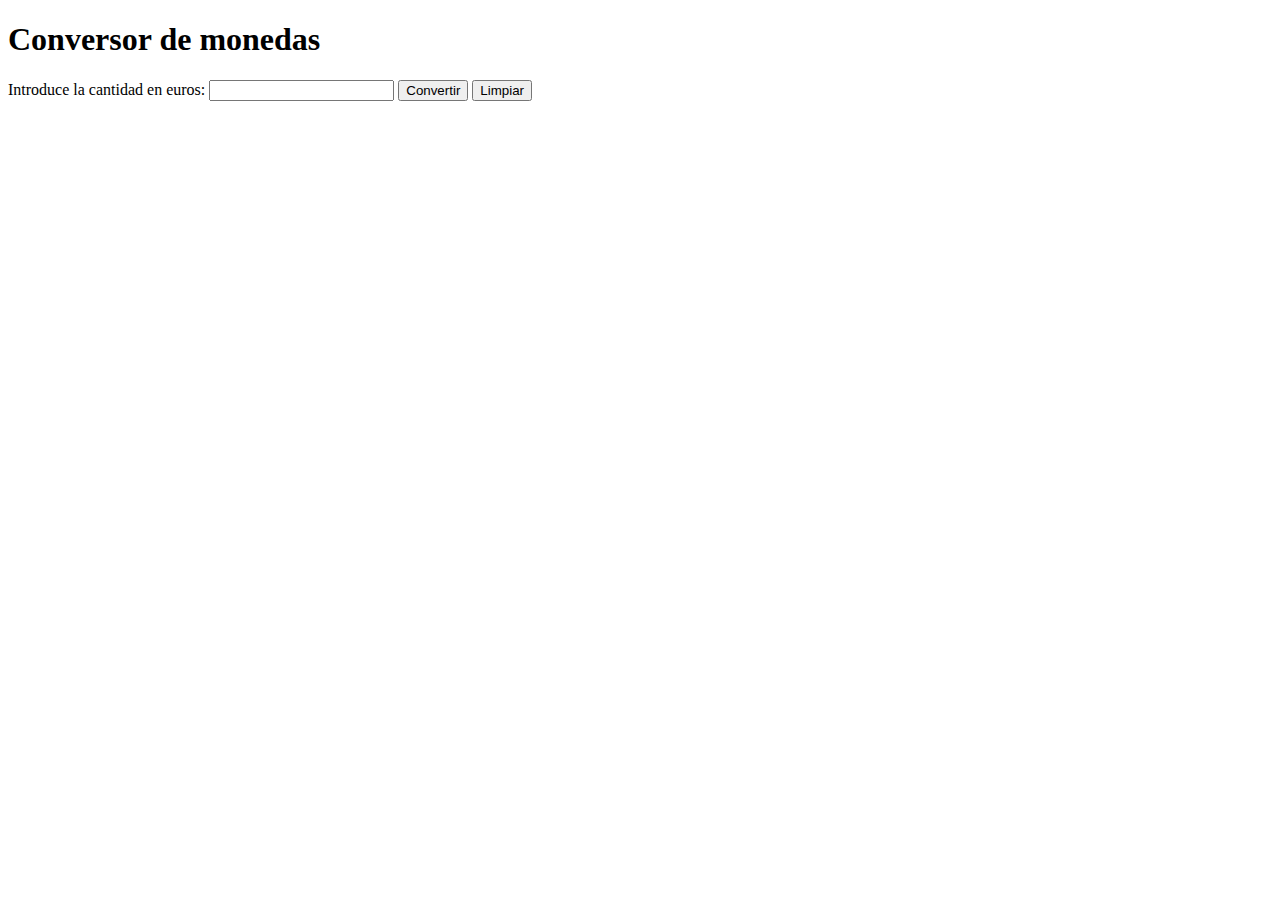
==== Formularios/-Forms-CasoPractico3-ConvMoneda/index.html @ 4d323cba "first commit" ====
<!DOCTYPE html>
<html lang="es">

<head>
    <meta charset="UTF-8">
    <meta name="viewport" content="width=device-width, initial-scale=1.0">
    <link rel="stylesheet" href="https://cdn.jsdelivr.net/npm/bootstrap@4.5.3/dist/css/bootstrap.min.css"
        integrity="sha384-TX8t27EcRE3e/ihU7zmQxVncDAy5uIKz4rEkgIXeMed4M0jlfIDPvg6uqKI2xXr2" crossorigin="anonymous">
        <link rel="stylesheet" href="style.css">
    <title>Formulario conversión</title>
</head>

<body>
    <div class="form-group container">
    <h1>Conversor de monedas</h1>
    <form action="envioformulario.php" method="post">
        <label for="euros-libras">Introduce la cantidad en euros:</label>
        <input type="number" name="euros" class="form-control mb-2">

        <input type="submit" class="rounded" value="Convertir">
        <input type="reset" class="rounded" value="Limpiar">
    </form>
    </div>
</body>

</html>
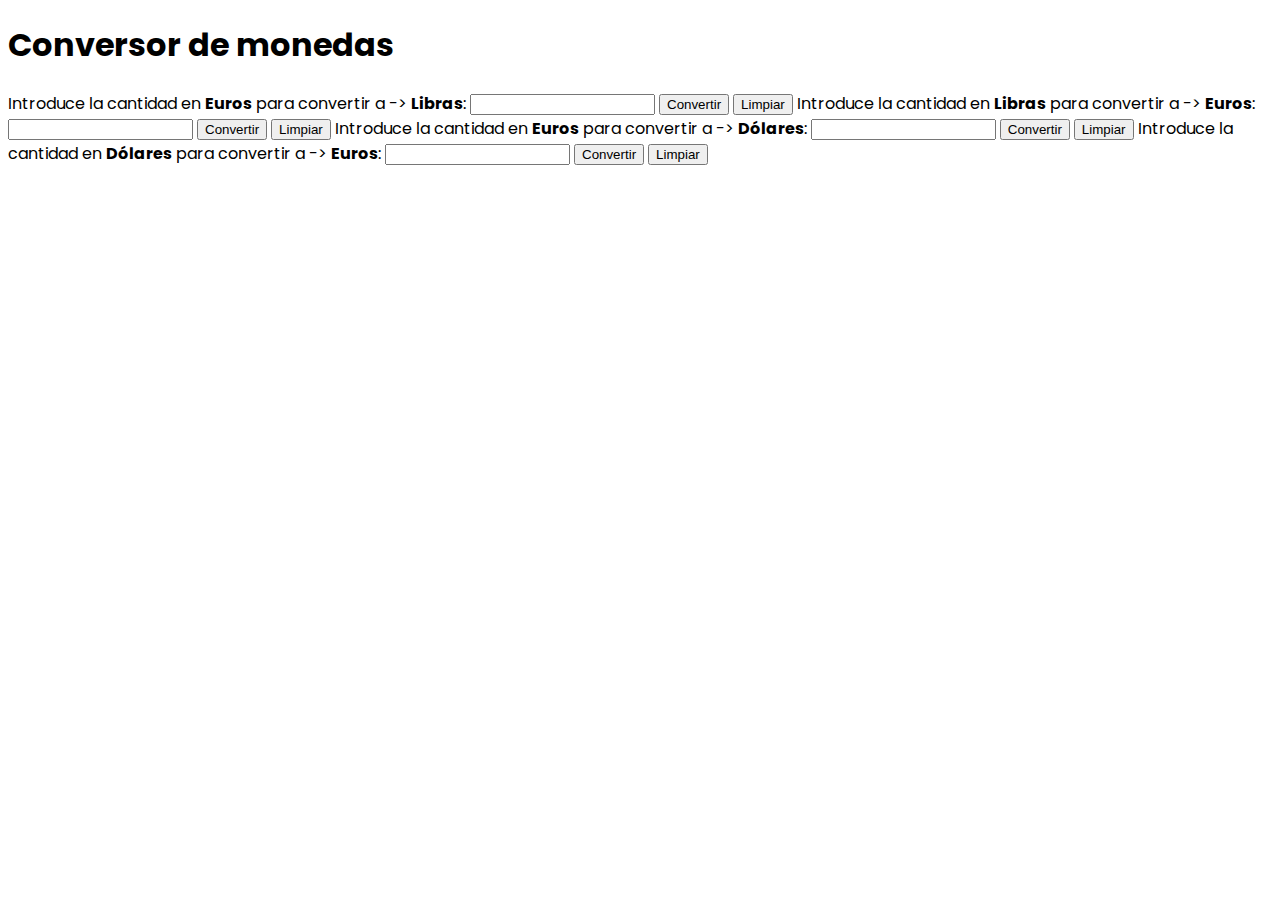
==== commit 0176e9df: "Métodos para convertir más monedas" ====
--- a/Formularios/-Forms-CasoPractico3-ConvMoneda/index.html
+++ b/Formularios/-Forms-CasoPractico3-ConvMoneda/index.html
@@ -6,20 +6,39 @@
     <meta name="viewport" content="width=device-width, initial-scale=1.0">
     <link rel="stylesheet" href="https://cdn.jsdelivr.net/npm/bootstrap@4.5.3/dist/css/bootstrap.min.css"
         integrity="sha384-TX8t27EcRE3e/ihU7zmQxVncDAy5uIKz4rEkgIXeMed4M0jlfIDPvg6uqKI2xXr2" crossorigin="anonymous">
-        <link rel="stylesheet" href="style.css">
+    <link href="https://fonts.googleapis.com/css2?family=Poppins:wght@300;400;700&display=swap" rel="stylesheet">
+    <link rel="stylesheet" href="style.css">
     <title>Formulario conversión</title>
 </head>
 
 <body>
     <div class="form-group container">
-    <h1>Conversor de monedas</h1>
-    <form action="envioformulario.php" method="post">
-        <label for="euros-libras">Introduce la cantidad en euros:</label>
-        <input type="number" name="euros" class="form-control mb-2">
+        <h1>Conversor de monedas</h1>
+        <form action="envioformulario.php" method="post">
+            <label for="euros-libras">Introduce la cantidad en <b>Euros</b> para convertir a -> <b>Libras</b>:</label>
+            <input type="number" min="1" name="euros" class="form-control mb-2">
 
-        <input type="submit" class="rounded" value="Convertir">
-        <input type="reset" class="rounded" value="Limpiar">
-    </form>
+            <input type="submit" class="rounded" value="Convertir">
+            <input type="reset" class="rounded mb-3" value="Limpiar">
+
+            <label for="euros-libras">Introduce la cantidad en <b>Libras</b> para convertir a -> <b>Euros</b>:</label>
+            <input type="number" min="1" name="euros" class="form-control mb-2">
+
+            <input type="submit" class="rounded" value="Convertir">
+            <input type="reset" class="rounded mb-3" value="Limpiar">
+
+            <label for="euros-libras">Introduce la cantidad en <b>Euros</b> para convertir a -> <b>Dólares</b>:</label>
+            <input type="number" min="1" name="euros" class="form-control mb-2">
+
+            <input type="submit" class="rounded" value="Convertir">
+            <input type="reset" class="rounded mb-3" value="Limpiar">
+
+            <label for="euros-libras">Introduce la cantidad en <b>Dólares</b> para convertir a -> <b>Euros</b>:</label>
+            <input type="number" min="1" name="euros" class="form-control mb-2">
+
+            <input type="submit" class="rounded" value="Convertir">
+            <input type="reset" class="rounded" value="Limpiar">
+        </form>
     </div>
 </body>
 
--- a/Formularios/-Forms-CasoPractico3-ConvMoneda/style.css
+++ b/Formularios/-Forms-CasoPractico3-ConvMoneda/style.css
@@ -0,0 +1,8 @@
+body {
+    font-family: 'Poppins', sans-serif;
+}
+
+.formulario {
+    margin-top: 50px;
+    text-align: center;
+}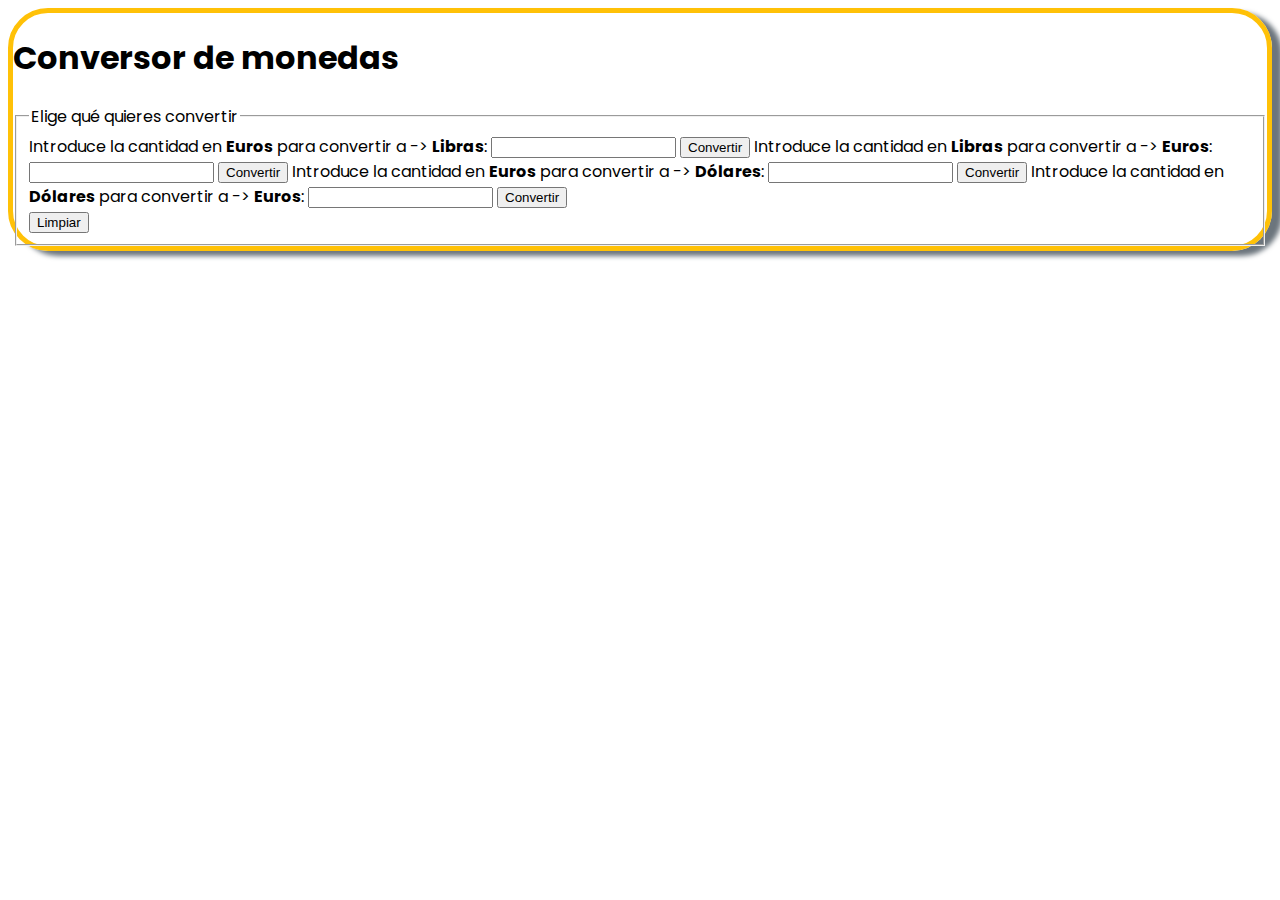
==== commit 4371db0b: "Versión final v1" ====
--- a/Formularios/-Forms-CasoPractico3-ConvMoneda/index.html
+++ b/Formularios/-Forms-CasoPractico3-ConvMoneda/index.html
@@ -12,32 +12,33 @@
 </head>
 
 <body>
-    <div class="form-group container">
-        <h1>Conversor de monedas</h1>
+    <div class="form-group container mt-5 cajaform">
+        <h1 class="text-info">Conversor de monedas</h1>
         <form action="envioformulario.php" method="post">
-            <label for="euros-libras">Introduce la cantidad en <b>Euros</b> para convertir a -> <b>Libras</b>:</label>
-            <input type="number" min="1" name="euros" class="form-control mb-2">
+            <fieldset class="form-group">
+                <legend>Elige qué quieres convertir</legend>
+                <!-- EUROS A LIBRAS -->
+                <label for="euros-libras">Introduce la cantidad en <b>Euros</b> para convertir a -> <b>Libras</b>:</label>
+                <input type="number" min="1" name="eurosL" class="form-control mb-2">
+                <input type="submit" class="rounded" value="Convertir">
 
-            <input type="submit" class="rounded" value="Convertir">
-            <input type="reset" class="rounded mb-3" value="Limpiar">
+                <!-- LIBRAS A EUROS -->
+                <label for="libras-euros">Introduce la cantidad en <b>Libras</b> para convertir a -> <b>Euros</b>:</label>
+                <input type="number" min="1" name="libras" class="form-control mb-2">
+                <input type="submit" class="rounded" value="Convertir">
 
-            <label for="euros-libras">Introduce la cantidad en <b>Libras</b> para convertir a -> <b>Euros</b>:</label>
-            <input type="number" min="1" name="euros" class="form-control mb-2">
+                <!-- EUROS A DÓLARES -->
+                <label for="euros-dolares">Introduce la cantidad en <b>Euros</b> para convertir a -> <b>Dólares</b>:</label>
+                <input type="number" min="1" name="eurosD" class="form-control mb-2">
+                <input type="submit" class="rounded" value="Convertir">
 
-            <input type="submit" class="rounded" value="Convertir">
-            <input type="reset" class="rounded mb-3" value="Limpiar">
-
-            <label for="euros-libras">Introduce la cantidad en <b>Euros</b> para convertir a -> <b>Dólares</b>:</label>
-            <input type="number" min="1" name="euros" class="form-control mb-2">
-
-            <input type="submit" class="rounded" value="Convertir">
-            <input type="reset" class="rounded mb-3" value="Limpiar">
-
-            <label for="euros-libras">Introduce la cantidad en <b>Dólares</b> para convertir a -> <b>Euros</b>:</label>
-            <input type="number" min="1" name="euros" class="form-control mb-2">
-
-            <input type="submit" class="rounded" value="Convertir">
-            <input type="reset" class="rounded" value="Limpiar">
+                <!-- DÓLARES A EUROS -->
+                <label for="dolares-euros">Introduce la cantidad en <b>Dólares</b> para convertir a -> <b>Euros</b>:</label>
+                <input type="number" min="1" name="dolares" class="form-control mb-2">
+                <input type="submit" class="rounded" value="Convertir">
+                <br>
+                <input type="reset" class="rounded mt-5" value="Limpiar">
+            </fieldset>
         </form>
     </div>
 </body>
--- a/Formularios/-Forms-CasoPractico3-ConvMoneda/style.css
+++ b/Formularios/-Forms-CasoPractico3-ConvMoneda/style.css
@@ -5,4 +5,10 @@
 .formulario {
     margin-top: 50px;
     text-align: center;
+}
+
+.cajaform {
+    border: 5px solid #FFC107;
+    border-radius: 40px;
+    box-shadow: 10px 5px 5px #6C757D;
 }